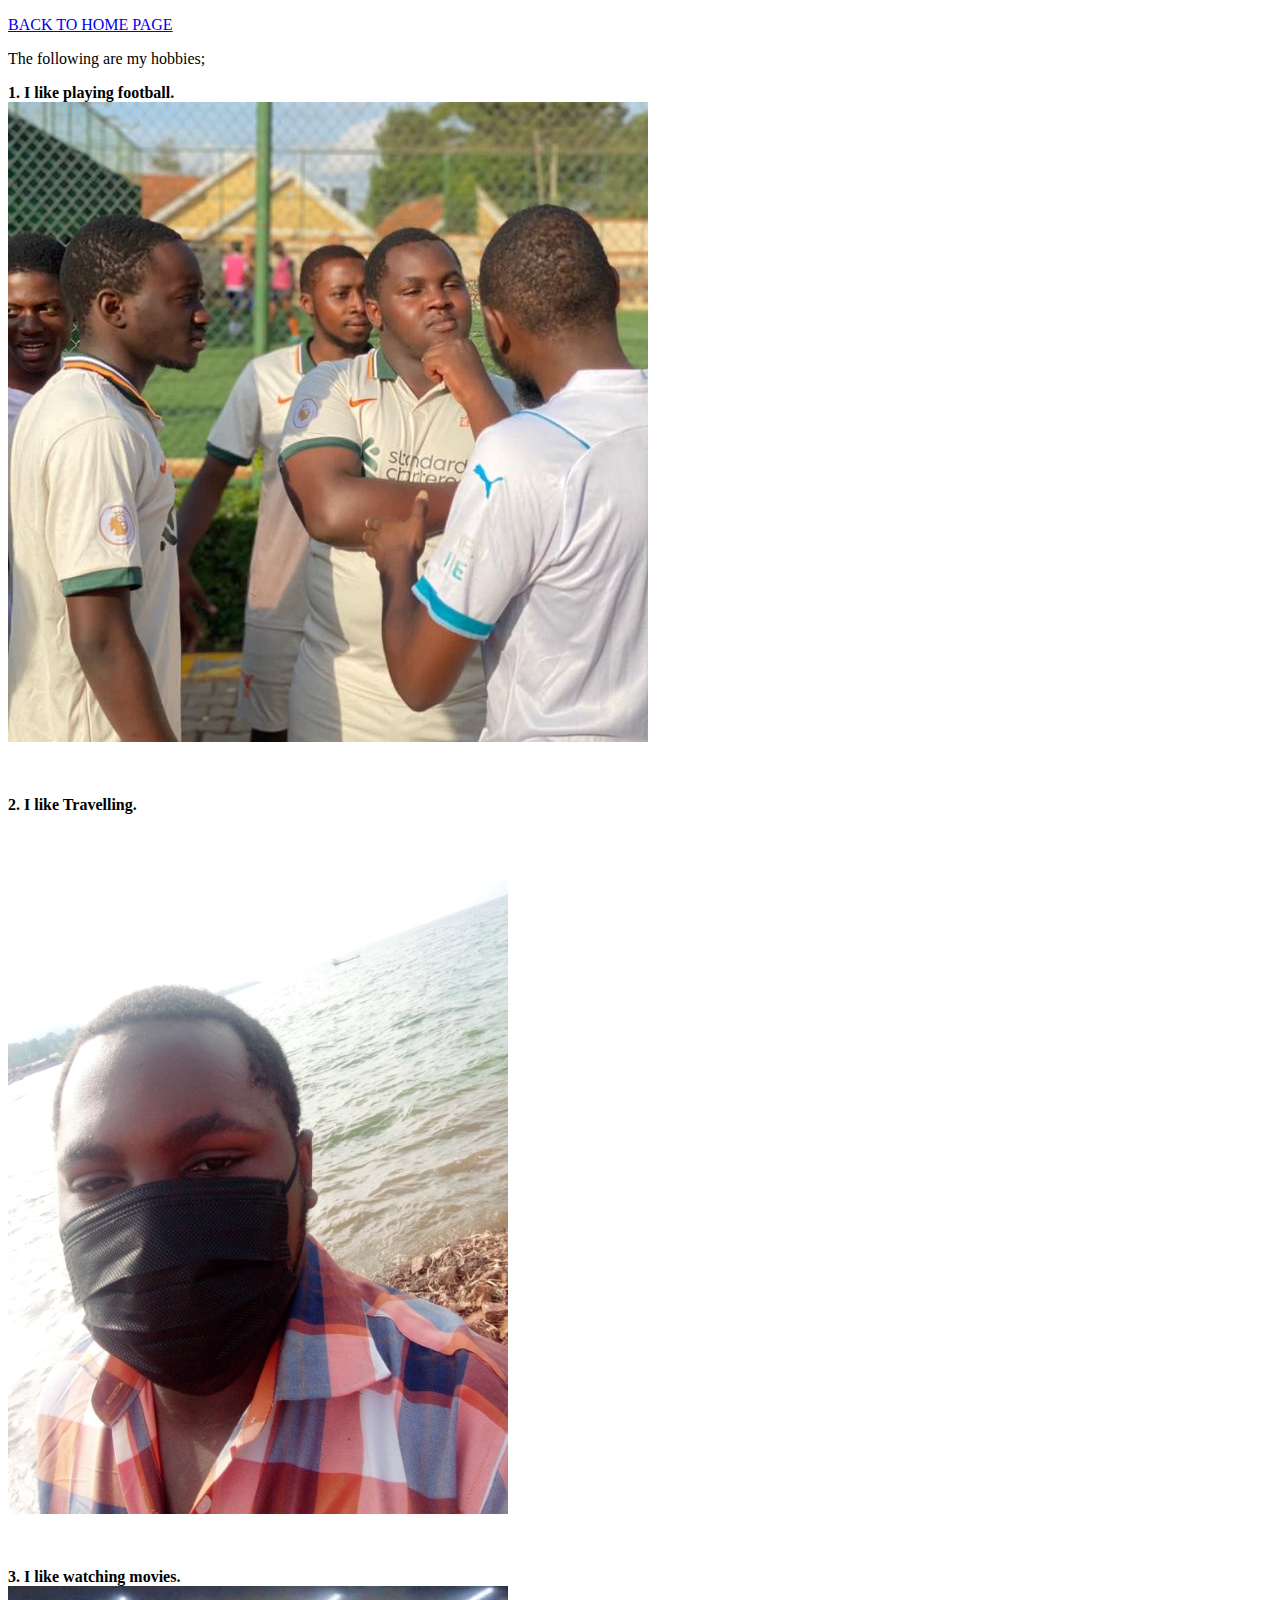
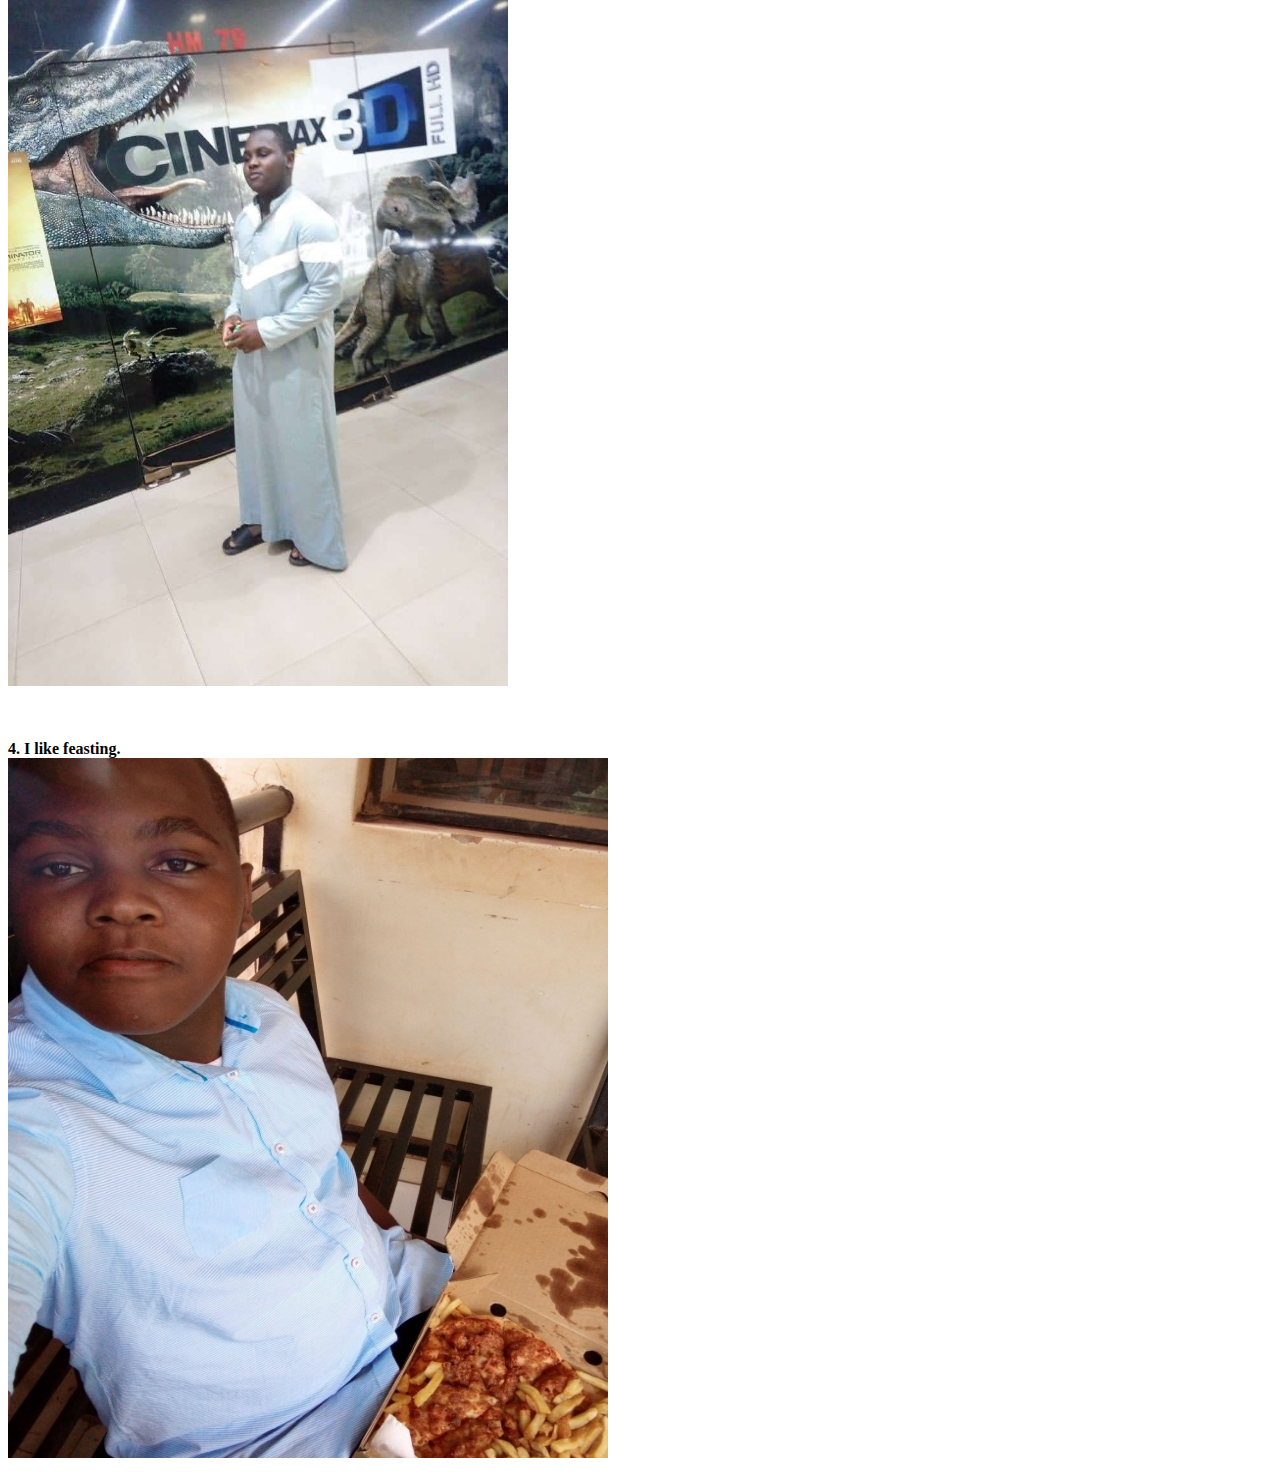
==== Myhobbies.html @ 3e632c30 "Add intial personal website files" ====
<!DOCTYPE html>
<html lang="en">

<head>
    <title>Fahad's Hobbies</title>
    <meta charset="UTF-8" />
</head>

<body>
    <p><a href="personal.html">BACK TO HOME PAGE</a></p>
    <p>The following are my hobbies;</p>
    <p>
        <b>1. I like playing football.</b><br />
        <img src="football.jpg" alt="Playing fooball" />
    </p>
    <br />
    <p>
        <b>2. I like Travelling.</b><br />
        <img src="Travel.jfif" width="500" height="700" alt="Travelling" />
    </p>
    <br />
    <p>
        <b>3. I like watching movies.</b><br />
        <img src="movies.jfif" width="500" height="700" alt="Movies" />
    </p>
    <br />

    <p>
        <b>4. I like feasting.</b><br />
        <img src="feasting.jfif" width="600" height="700" alt="feasting" />
    </p>
</body>

</html>
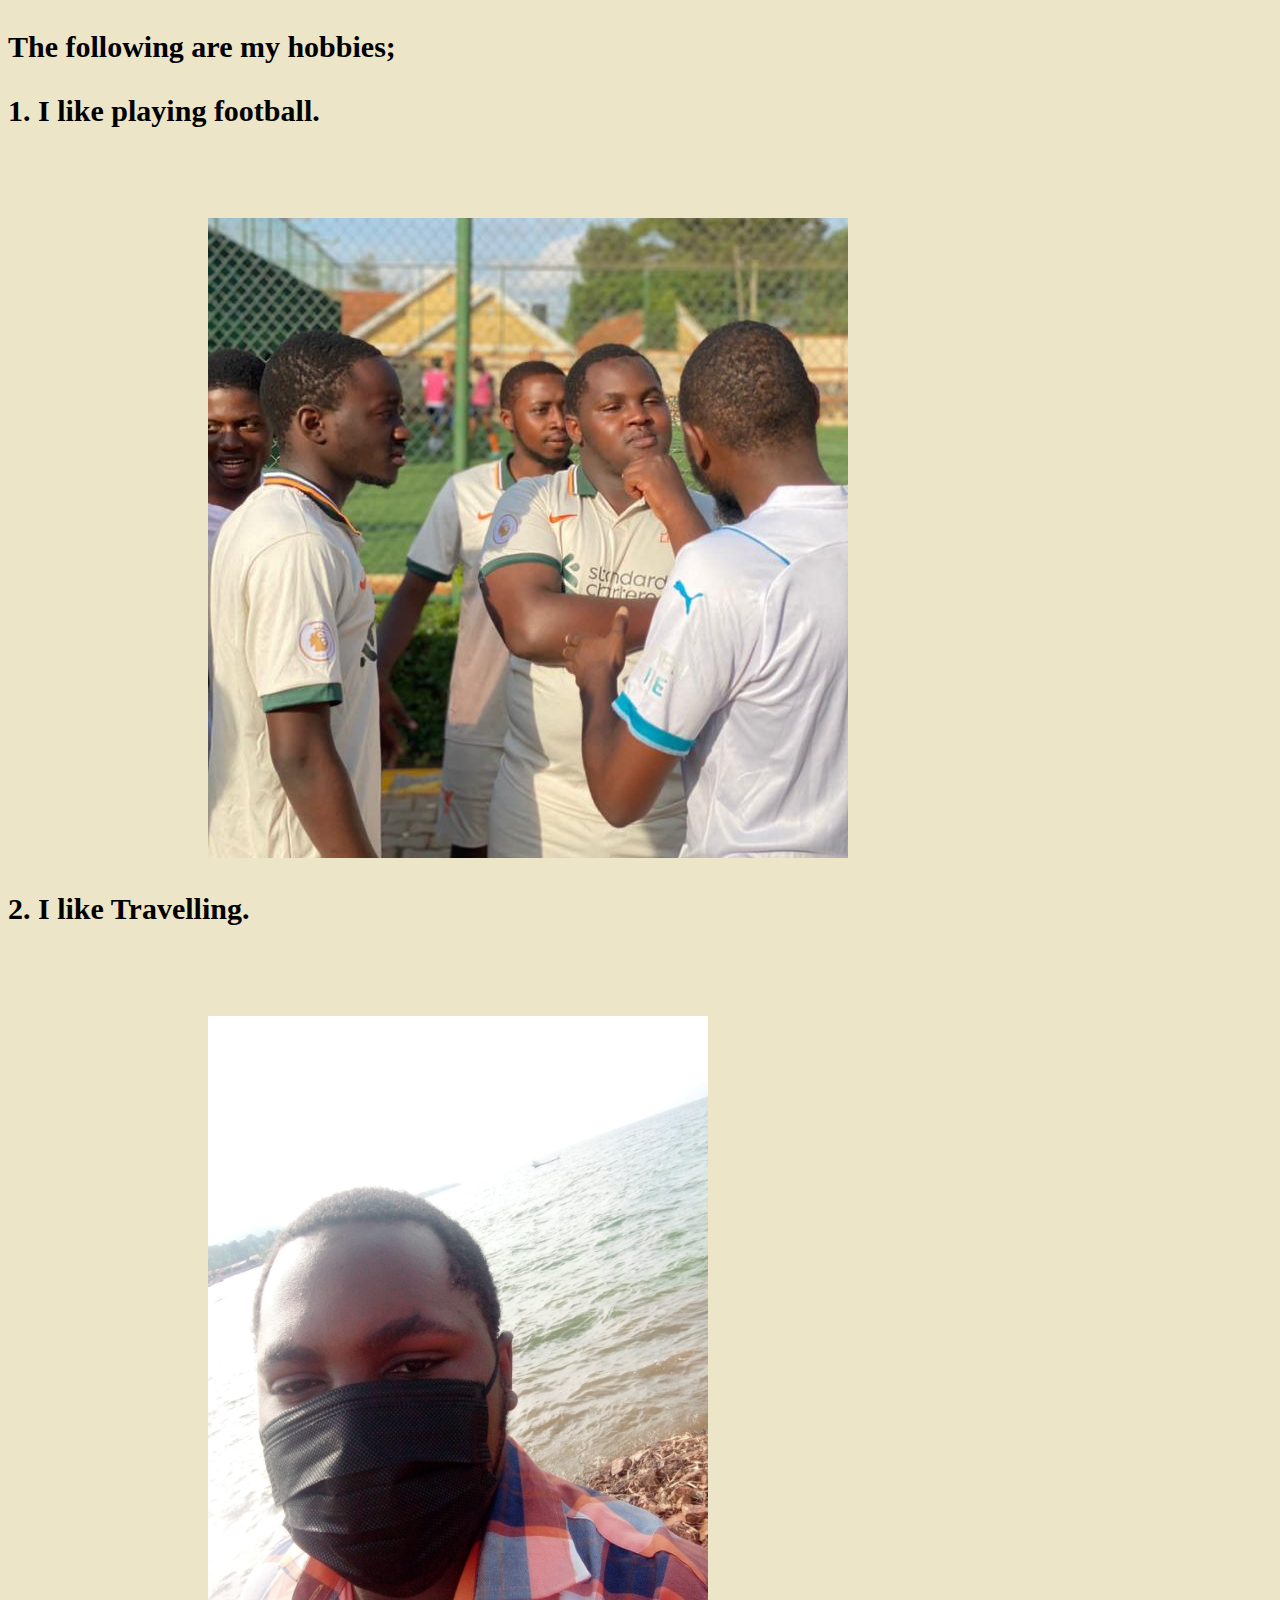
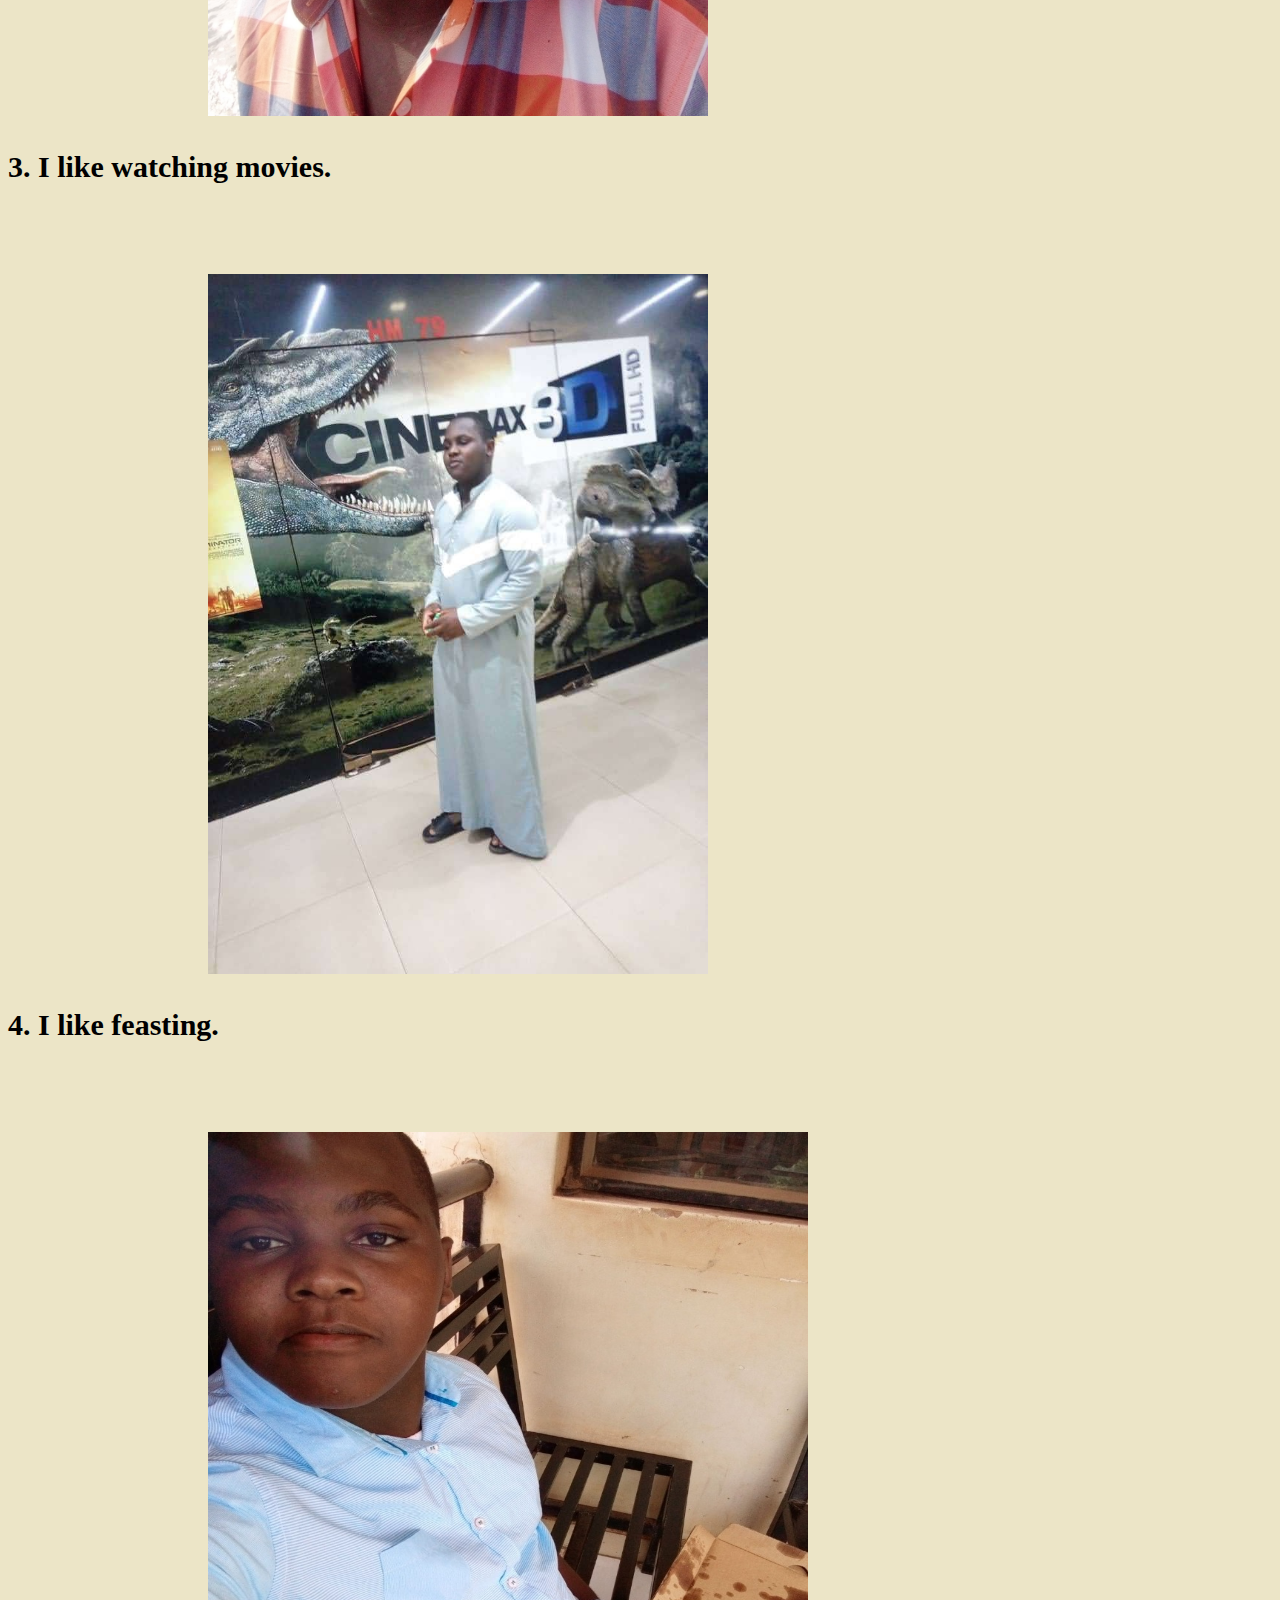
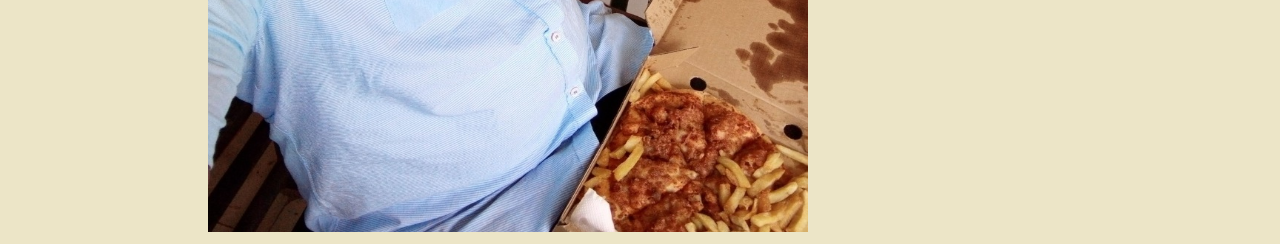
==== commit 88a16065: "Add web files" ====
--- a/Myhobbies.html
+++ b/Myhobbies.html
@@ -1,34 +1,48 @@
 <!DOCTYPE html>
-<html lang="en">
+<html lang="en" dir="ltr">
+  <head>
+    <style >
+body{
+  background-color: #ECE5C7;
+}
+      img{
+        margin-top: 60px;
+        margin-left : 200px;
+      }
+      p{
+        font-weight: bold;
+        font-size: 30px;
+      }
+    </style>
+    <meta charset="utf-8">
+    <title>Fahad's Hobbies.</title>
+  </head>
+  <body>
 
-<head>
-    <title>Fahad's Hobbies</title>
-    <meta charset="UTF-8" />
-</head>
-
-<body>
-    <p><a href="personal.html">BACK TO HOME PAGE</a></p>
     <p>The following are my hobbies;</p>
     <p>
-        <b>1. I like playing football.</b><br />
+        1. I like playing football.
+    </p>
         <img src="football.jpg" alt="Playing fooball" />
-    </p>
+
     <br />
     <p>
-        <b>2. I like Travelling.</b><br />
+      2. I like Travelling.
+    </p>
         <img src="Travel.jfif" width="500" height="700" alt="Travelling" />
-    </p>
+
     <br />
     <p>
-        <b>3. I like watching movies.</b><br />
+        3. I like watching movies.
+    </p>
         <img src="movies.jfif" width="500" height="700" alt="Movies" />
-    </p>
+
     <br />
 
     <p>
-        <b>4. I like feasting.</b><br />
+        4. I like feasting.
+    </p>
         <img src="feasting.jfif" width="600" height="700" alt="feasting" />
-    </p>
-</body>
 
-</html>+  </body>
+</html>
